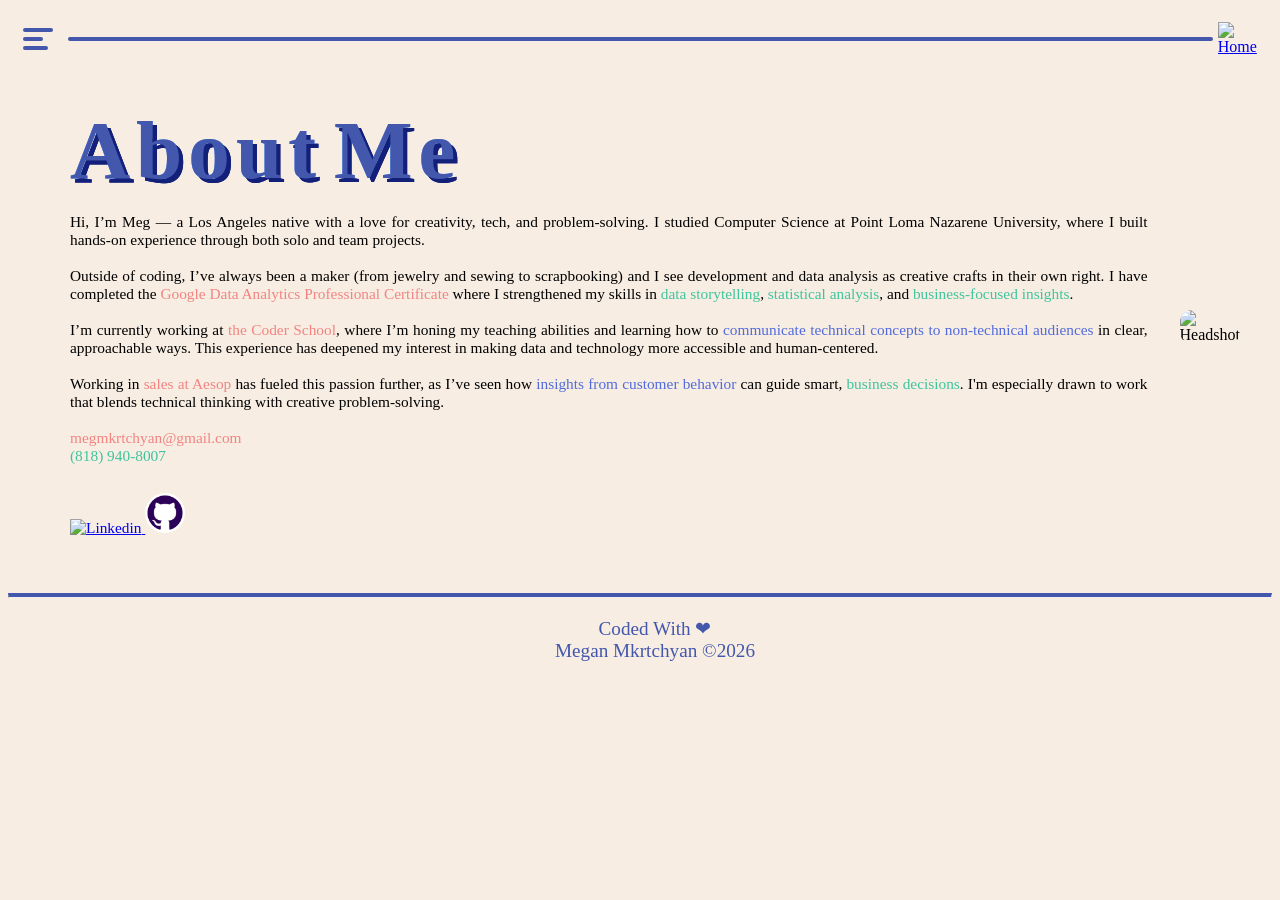
==== Pages/aboutme.html @ 93ff2c18 "updating resume, portfolio, about me" ====
<!doctype html>
<html class="no-js" lang="en" style="background-color: #f7ede2">
   <head class="wrapper">
      <style>
         .image img {
            max-width: 100%;
            height: auto;
         }
         p {
            font-family: "Nagel";
            margin-left: 30px;
         }
      </style>
      <meta charset="utf-8" />
      <title>MEG CODES</title>
      <!-- CSS Code -->
      <link rel="stylesheet" href="../megcodes.css" />
      <!-- Favicon -->
      <link rel="icon" type="../Images/favicon.png" href="../Images/favicon.png" />
      <!-- Menu -->
      <div style="display: flex; flex-direction: row; justify-content: center; align-items: center">
         <a href="#" class="nav">
            <div class="one"></div>
            <div class="two"></div>
            <div class="three"></div>
         </a>
         <div class="off-screen-menu">
            <ul>
               <li class="one1" onclick="location.href = 'aboutme.html'">About Me</li>
               <li class="two2" onclick="location.href = 'portfolio.html'">Portfolio</li>
               <li class="three3" onclick="location.href = 'resume.html'">Resume</li>
               <!-- <li class = "four4" onclick="location.href='contact.html'">Contact</li> -->
            </ul>
         </div>

         <hr class="line" />
         <a href="../index.html" class="house-icon"> <img border="0" alt="Home" src="../Images/House.png" width="60" height="60" /> </a>
      </div>
      <script src="../app.js"></script>
      <style>
         .about-container {
            display: flex;
            flex-direction: row;
            align-items: center;
            justify-content: center;
            gap: 2rem;
            padding: 2rem;
         }

         /* Make the image responsive */
         .about-image img {
            max-width: 100%;
            height: auto;
            border-radius: 12px;
         }

         /* Stack on mobile */
         @media (max-width: 768px) {
            .about-container {
               flex-direction: column;
            }
         }
      </style>
   </head>
   <body>
      <section class="about-container">
         <div>
            <h1 style="text-align: left; margin-left: 30px; color: #4357ad">
               <span class="glitch" data-glitch="A" style="font-family: &quot;Redaction 20&quot;; font-size: 6.5vw; display: inline-block; position: relative" data-text="A">A</span>
               <span class="glitch" data-glitch="b" style="font-family: &quot;Redaction 35&quot;; font-size: 6.5vw; display: inline-block; position: relative" data-text="b">b</span>
               <span class="glitch" data-glitch="o" style="font-family: &quot;Redaction 50&quot;; font-size: 6.5vw; display: inline-block; position: relative" data-text="o">o</span>
               <span class="glitch" data-glitch="u" style="font-family: &quot;Redaction 70&quot;; font-size: 6.5vw; display: inline-block; position: relative" data-text="u">u</span>
               <span class="glitch" data-glitch="t" style="font-family: &quot;Redaction 70&quot;; font-size: 6.5vw; display: inline-block; position: relative" data-text="t">t</span>
               &nbsp;
               <span class="glitch" data-glitch="M" style="font-family: &quot;Redaction 100&quot;; font-size: 6.5vw; display: inline-block; position: relative" data-text="M">M</span>
               <span class="glitch" data-glitch="e" style="font-family: &quot;Redaction 100&quot;; font-size: 6.5vw; display: inline-block; position: relative" data-text="e">e</span>
            </h1>
            <p style="text-align: justify; font-size: 1.2vw">
               Hi, I’m Meg — a Los Angeles native with a love for creativity, tech, and problem-solving. I studied Computer Science at Point Loma Nazarene University, where I built hands-on experience through both solo and team projects. <br /><br />

               Outside of coding, I’ve always been a maker (from jewelry and sewing to scrapbooking) and I see development and data analysis as creative crafts in their own right. I have completed the
               <span class="pink">Google Data Analytics Professional Certificate</span> where I strengthened my skills in <span class="teal">data storytelling</span>, <span class="teal">statistical analysis</span>, and
               <span class="teal">business-focused insights</span>. <br /><br />
               I’m currently working at <span class="pink">the Coder School</span>, where I’m honing my teaching abilities and learning how to <span class="purple">communicate technical concepts to non-technical audiences </span>in clear, approachable
               ways. This experience has deepened my interest in making data and technology more accessible and human-centered. <br /><br />
               Working in <span class="pink">sales at Aesop</span> has fueled this passion further, as I’ve seen how <span class="purple">insights from customer behavior</span> can guide smart, <span class="teal">business decisions</span>. I'm especially
               drawn to work that blends technical thinking with creative problem-solving.<br /><br />
               <span class="pink">megmkrtchyan@gmail.com </span><br />
               <span class="teal">(818) 940-8007</span><br /><br />
               <a href="https://www.linkedin.com/in/megan-mkrtchyan-2769741b2/" target="_blank">
                  <img src="../Images/Untitled_design-removebg-preview.png" alt="Linkedin" height="40" style="margin-top: 10px" />
               </a>
               <a href="https://github.com/megmkr" target="_blank">
                  <img src="../Images/github.png" alt="Github" height="40" style="margin-top: 10px" />
               </a>
            </p>
         </div>
         <div class="about-image">
            <img src="../Images/Headshot B&W.jpeg" alt="Headshot" />
         </div>
      </section>
   </body>
   <div>
      <hr style="border-top: 4px solid #4357ad; text-align: center" />
      <p class="footer">
         Coded With &#10084; <br />
         Megan Mkrtchyan ©2026 <br />
      </p>
   </div>
</html>
---- megcodes.css ----
/*
 *	WebFont Package Licensed to Megan Mkrtchyan
 */
@font-face {
   font-family: "Nagel";
   src: url("nagel-font-family/Nagel_Regular.woff") format("woff2");
   font-weight: 400;
   font-style: normal;
   font-display: swap;
}
/* Redaction Regular */
@font-face {
   font-family: "Redaction";
   src: url("woff2/Redaction-Regular.woff2") format("woff2");
   font-weight: 400;
   font-style: normal;
   font-display: swap;
}

/* Redaction Italic */
@font-face {
   font-family: "Redaction";
   src: url("woff2/Redaction-Italic.woff2") format("woff2");
   font-weight: 400;
   font-style: italic;
   font-display: swap;
}

/* Redaction Bold */
@font-face {
   font-family: "Redaction";
   src: url("woff2/Redaction-Bold.woff2") format("woff2");
   font-weight: 700;
   font-style: normal;
   font-display: swap;
}

/* Redaction 10 Regular */
@font-face {
   font-family: "Redaction 10";
   src: url("woff2/Redaction10-Regular.woff2") format("woff2");
   font-weight: 400;
   font-style: normal;
   font-display: swap;
}

/* Redaction 10 Regular Italic */
@font-face {
   font-family: "Redaction 10";
   src: url("woff2/Redaction10-Italic.woff2") format("woff2");
   font-weight: 400;
   font-style: italic;
   font-display: swap;
}

/* Redaction 10 Bold */
@font-face {
   font-family: "Redaction 10";
   src: url("woff2/Redaction10-Bold.woff2") format("woff2");
   font-weight: 700;
   font-style: normal;
   font-display: swap;
}

/* Redaction 100 Regular */
@font-face {
   font-family: "Redaction 100";
   src: url("woff2/Redaction100-Regular.woff2") format("woff2");
   font-weight: 400;
   font-style: normal;
   font-display: swap;
}

/* Redaction 100 Regular Italic */
@font-face {
   font-family: "Redaction 100";
   src: url("woff2/Redaction100-Italic.woff2") format("woff2");
   font-weight: 400;
   font-style: italic;
   font-display: swap;
}

/* Redaction 100 Bold */
@font-face {
   font-family: "Redaction 100";
   src: url("woff2/Redaction100-Bold.woff2") format("woff2");
   font-weight: 700;
   font-style: normal;
   font-display: swap;
}

/* Redaction 20 Regular */
@font-face {
   font-family: "Redaction 20";
   src: url("woff2/Redaction20-Regular.woff2") format("woff2");
   font-weight: 400;
   font-style: normal;
   font-display: swap;
}

/* Redaction 20 Regular Italic */
@font-face {
   font-family: "Redaction 20";
   src: url("woff2/Redaction20-Italic.woff2") format("woff2");
   font-weight: 400;
   font-style: italic;
   font-display: swap;
}

/* Redaction 20 Bold */
@font-face {
   font-family: "Redaction 20";
   src: url("woff2/Redaction20-Bold.woff2") format("woff2");
   font-weight: 700;
   font-style: normal;
   font-display: swap;
}

/* Redaction 35 Regular */
@font-face {
   font-family: "Redaction 35";
   src: url("woff2/Redaction35-Regular.woff2") format("woff2");
   font-weight: 400;
   font-style: normal;
   font-display: swap;
}

/* Redaction 35 Regular Italic */
@font-face {
   font-family: "Redaction 35";
   src: url("woff2/Redaction35-Italic.woff2") format("woff2");
   font-weight: 400;
   font-style: italic;
   font-display: swap;
}

/* Redaction 35 Bold */
@font-face {
   font-family: "Redaction 35";
   src: url("woff2/Redaction35-Bold.woff2") format("woff2");
   font-weight: 700;
   font-style: normal;
   font-display: swap;
}

/* Redaction 50 Regular */
@font-face {
   font-family: "Redaction 50";
   src: url("woff2/Redaction50-Regular.woff2") format("woff2");
   font-weight: 400;
   font-style: normal;
   font-display: swap;
}

/* Redaction 50 Regular Italic */
@font-face {
   font-family: "Redaction 50";
   src: url("woff2/Redaction50-Italic.woff2") format("woff2");
   font-weight: 400;
   font-style: italic;
   font-display: swap;
}

/* Redaction 50 Bold */
@font-face {
   font-family: "Redaction 50";
   src: url("woff2/Redaction50-Bold.woff2") format("woff2");
   font-weight: 700;
   font-style: normal;
   font-display: swap;
}

/* Redaction 70 Regular */
@font-face {
   font-family: "Redaction 70";
   src: url("woff2/Redaction70-Regular.woff2") format("woff2");
   font-weight: 400;
   font-style: normal;
   font-display: swap;
}

/* Redaction 70 Regular Italic */
@font-face {
   font-family: "Redaction 70";
   src: url("woff2/Redaction70-Italic.woff2") format("woff2");
   font-weight: 400;
   font-style: italic;
   font-display: swap;
}

/* Redaction 70 Bold */
@font-face {
   font-family: "Redaction 70";
   src: url("woff2/Redaction70-Bold.woff2") format("woff2");
   font-weight: 700;
   font-style: normal;
   font-display: swap;
}
h1 {
   margin-top: 0; /* Adjust as needed */
   margin-bottom: 0; /* Adjust as needed */
   margin-left: 0;
   margin-right: 0;
}
h2 {
   font-family: "Redaction";
   font-style: italic;
   font-size: 4vw;
   text-align: center;
   text-decoration: underline;
}
.footer {
   font-family: Nagel;
   font-size: 1.2rem;
   color: #4357ad;
   text-align: center;
}
.line {
   width: 92%;
   text-align: right;
   margin-right: 5px;
   border: none;
   border-radius: 15px;

   border-top: 4px solid #4357ad;
   transition: width 1s ease;
}
@media (max-width: 1300px) {
   .line.active {
      width: 35% !important; /* Reduce width on medium screens */
   }
}

@media (max-width: 1024px) {
   .line.active {
      width: 25% !important; /* Reduce width on medium screens */
   }
}

@media (max-width: 768px) {
   .line.active {
      width: 10% !important; /* Further reduce width for smaller screens */
   }
}

@media (max-width: 730px) {
   .line.active {
      width: 0% !important; /* Further reduce width for very small screens */
   }
}
.line.active {
   width: 55%;
}
.house-icon:hover {
   border-radius: 5px;
   padding: 0px;
   background-color: #d0b4de;
}
.container {
   display: flex;
   align-items: center;
   justify-content: center;
}
/* Menu Styling*/

.nav div {
   height: 4px;
   background-color: #4357ad;
   margin: 5px 0;
   border-radius: 25px;
   transition: 0.3s;
}
.nav {
   border-radius: 5px;
   padding: 15px;
   width: 30px;
}
/* Nav Animation */
.one {
   width: 30px;
}
.two {
   width: 20px;
}
.three {
   width: 25px;
}
.nav:hover div {
   width: 30px;
}
.nav:hover {
   color: white;
   background-color: #d0b4de;
}

/* off-screen-menu */
.off-screen-menu {
   font-family: "Nagel";
   height: auto; /* Allow height to adjust dynamically */
   position: absolute;
   left: 5%;
   display: flex;
   align-items: center;
   justify-content: left;
   text-align: center;
   font-size: 25px;
   opacity: 0;
   transition: opacity 0.5s ease;
   pointer-events: none; /*can't click */
   margin-right: 20px;
}
/* Style each menu item */
.off-screen-menu li {
   border-radius: 5px;
   padding: 10px 20px;
   opacity: 0;
   color: #4357ad;
   animation: fadeIn 1s forwards;
   pointer-events: none;
}
.off-screen-menu.active li {
   pointer-events: auto;
   cursor: pointer;
}
@media (max-width: 1500px) {
   .off-screen-menu {
      width: 70%;
      font-size: 22px;
   }
}

@media (max-width: 768px) {
   .off-screen-menu {
      width: 92%;
      font-size: 20px;
   }
}

@media (max-width: 480px) {
   .off-screen-menu {
      width: 100%;
      font-size: 16px;
   }
}

/* Adjust padding for medium screens */
@media (max-width: 1024px) {
   .off-screen-menu li {
      padding: 8px 16px;
   }
}

/* Adjust padding for smaller screens */
@media (max-width: 768px) {
   .off-screen-menu li {
      padding: 6px 12px;
   }
}

/* Adjust padding for very small screens */
@media (max-width: 480px) {
   .off-screen-menu li {
      margin-left: 0px;
      margin-right: 0px;
      padding-left: 2px;
      padding-right: 2px;
      left: 0px;
   }
}
/* Define the fade-in animation */
@keyframes fadeIn {
   from {
      opacity: 0;
   }
   to {
      opacity: 1;
   }
}

.off-screen-menu li:hover {
   color: white;
   background-color: #4357ad;
}
/* Align items in a row */
.off-screen-menu ul {
   list-style: none; /* Remove bullet points */
   display: flex; /* Display list items horizontally*/
   gap: 30px; /* Space between items */
}
/* Fade in the menu when active */
.off-screen-menu.active {
   opacity: 1; /* Fully visible */
   pointer-events: auto;
}

/* Glitch Effect */
.glitch {
   position: relative;
   text-shadow: rgb(18, 32, 122) 0.05em 0.05em 0;
}
.glitch:before,
.glitch:after {
   display: block;
   content: attr(data-glitch);
   position: absolute;
   top: 0;
   left: 0;
   opacity: 0.8;
}
.glitch:before {
   animation: glitch-color 0.5s cubic-bezier(0.25, 0.46, 0.45, 0.94) both infinite;
   color: #0ff;
   z-index: -1;
}
.glitch:after {
   animation: glitch-color 0.5s cubic-bezier(0.25, 0.46, 0.45, 0.94) reverse both infinite;
   color: #ff00ff;
   z-index: -2;
}
@keyframes glitch-color {
   0% {
      transform: translate(0);
   }

   20% {
      transform: translate(-3px, 3px);
   }

   40% {
      transform: translate(-3px, -3px);
   }

   60% {
      transform: translate(3px, 3px);
   }

   80% {
      transform: translate(3px, -3px);
   }

   to {
      transform: translate(0);
   }
}

.pink {
   color: #f28482;
}
.teal {
   color: #3fc49e;
}
.yellow {
   color: #f6bd60;
}
.purple {
   color: #526bdc;
}
.text-video-container {
   display: flex;
   align-items: center;
   justify-content: space-between;
   gap: 2rem;
   padding: 2rem;
   flex-wrap: wrap;
}

.text-section {
   flex: 1.3 1 400px;
}
.video-section {
   flex: 1 0 400px;
   position: relative;
}

.video-section video {
   width: 100%;
   height: auto;
   border-radius: 12px;
   display: block;
}

/* Stack on mobile */
@media (max-width: 768px) {
   .text-video-container {
      flex-direction: column;
   }
}

.image-row {
   display: flex;
   justify-content: space-between;
   gap: 1rem;
   margin-bottom: 1rem;
}

.image-row img {
   width: 49%; /* Adjust so both fit side-by-side */
   height: auto;
   border-radius: 8px;
   object-fit: cover;
}
.photo-grid {
   display: flex;
   grid-template-columns: 1fr;
   gap: 1rem;
   max-width: 1300px;
   margin: auto;
   padding: 2rem;
   flex-wrap: wrap;
}

.same-height {
   height: 250px; /* same height */
   flex: 1 1 250px;
   max-width: 100%; /* never exceed container width */
}

.tags {
   display: flex;
   flex-wrap: wrap;
   gap: 10px;
   margin-left: 5%;
   margin-right: 5%;
}
.tag {
   background-color: #4357ad;
   color: white;
   border-radius: 5px;
   padding: 5px 10px;
   font-size: 16px;
}
.tags-group {
   margin-bottom: 10px;
   margin-left: 10%;
   margin-right: 10%;
   display: flex;
   flex-wrap: wrap; /* wraps tags to next line if too long */
   gap: 8px;
   align-items: center;
}
.section {
   margin-bottom: 40px;
}
.card {
   background: none;
   border: none;
   box-shadow: none;
   padding: 0;
   margin-left: 5%;
   margin-right: 5%;
}
.content {
   border: 4px solid #4357ad;
   border-radius: 10px;
   margin-left: 20%;
   margin-right: 20%;
   background-color: #f1eeff;
}

.video-wrapper {
   position: relative;
}

.video-loader {
   position: absolute;
   inset: 0;
   display: flex;
   align-items: center;
   justify-content: center;
   background: #4357ad;
   border-radius: 10px;
   color: white;
   font-size: 2vw;
   z-index: 2;
   font-family: "Nagel";
}

.matched-video {
   width: 100%;
   display: none;
}
.carousel {
   display: flex;
   align-items: center;
   justify-content: center;
   gap: 10px;
}

.carousel-track {
   display: flex;
   overflow-x: auto;
   gap: 10px;
   width: 80%;
   scroll-behavior: smooth;
}

.carousel-track img {
   height: 450px;
   cursor: pointer;
   border-radius: 8px;
   transition: transform 0.2s;
}

.carousel-track img:hover {
   transform: scale(1.05);
}

/* Modal (fullscreen preview) */
.modal {
   display: none;
   position: fixed;
   z-index: 999;
   top: 0;
   left: 0;
   width: 100%;
   height: 100%;
   background-color: rgba(0, 0, 0, 0.9);
   justify-content: center;
   align-items: center;
}

.modal img {
   max-width: 90%;
   max-height: 90%;
}

.modal .close {
   position: absolute;
   top: 20px;
   right: 40px;
   font-size: 40px;
   color: white;
   cursor: pointer;
}
.nav2 {
   font-size: 24px;
   cursor: pointer;
   border: none;
   background-color: #fdf5e6;
   padding: 10px 15px;
   border-radius: 50%;
   transition: all 0.2s ease;
}
.nav2:hover {
   background-color: #526bdc;
   color: #ffffff;
}
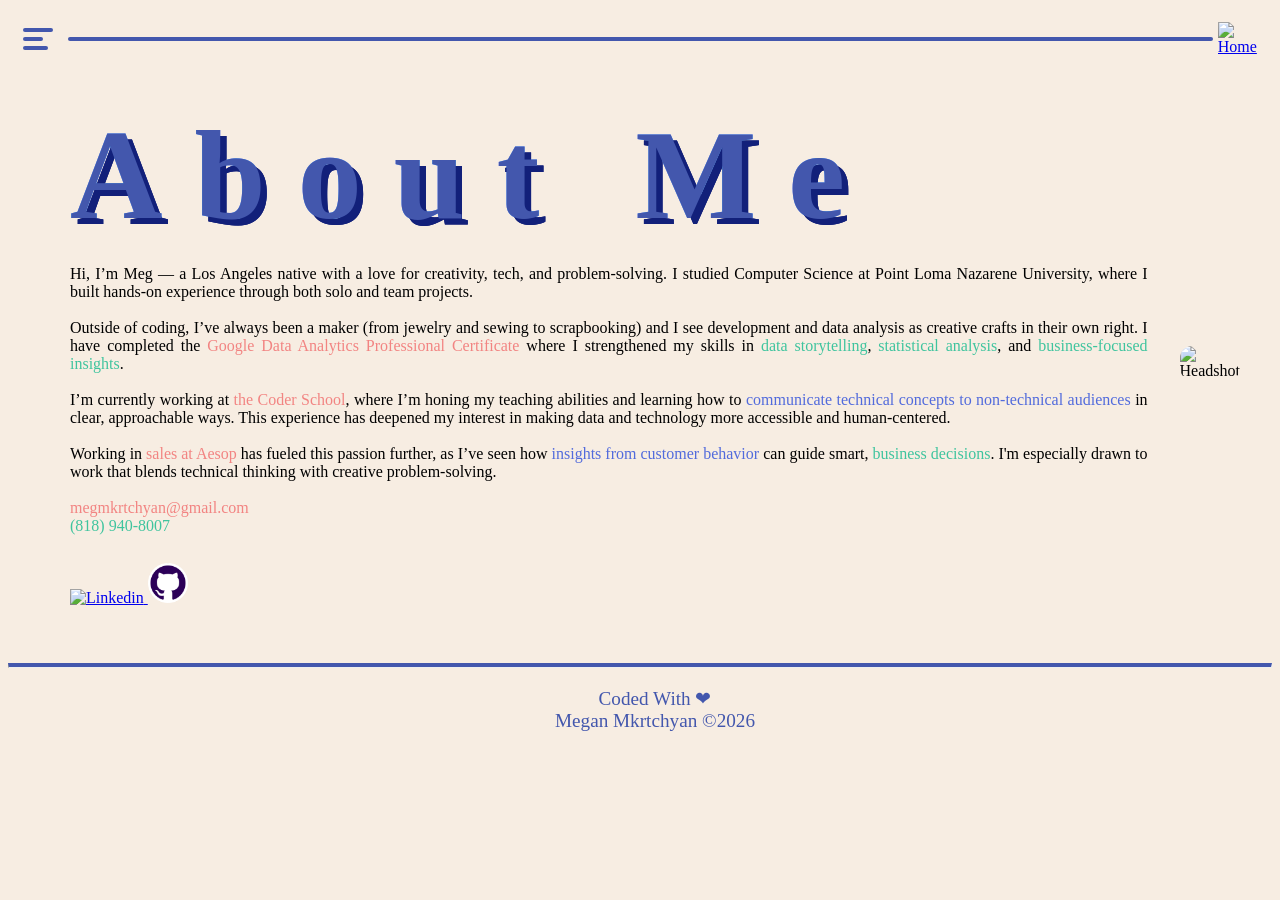
==== commit d1d542f6: "fix mobile format" ====
--- a/Pages/aboutme.html
+++ b/Pages/aboutme.html
@@ -11,7 +11,7 @@
             margin-left: 30px;
          }
       </style>
-      <meta charset="utf-8" />
+      <meta name="viewport" content="width=device-width, initial-scale=1.0" />
       <title>MEG CODES</title>
       <!-- CSS Code -->
       <link rel="stylesheet" href="../megcodes.css" />
@@ -65,17 +65,17 @@
    <body>
       <section class="about-container">
          <div>
-            <h1 style="text-align: left; margin-left: 30px; color: #4357ad">
-               <span class="glitch" data-glitch="A" style="font-family: &quot;Redaction 20&quot;; font-size: 6.5vw; display: inline-block; position: relative" data-text="A">A</span>
-               <span class="glitch" data-glitch="b" style="font-family: &quot;Redaction 35&quot;; font-size: 6.5vw; display: inline-block; position: relative" data-text="b">b</span>
-               <span class="glitch" data-glitch="o" style="font-family: &quot;Redaction 50&quot;; font-size: 6.5vw; display: inline-block; position: relative" data-text="o">o</span>
-               <span class="glitch" data-glitch="u" style="font-family: &quot;Redaction 70&quot;; font-size: 6.5vw; display: inline-block; position: relative" data-text="u">u</span>
-               <span class="glitch" data-glitch="t" style="font-family: &quot;Redaction 70&quot;; font-size: 6.5vw; display: inline-block; position: relative" data-text="t">t</span>
+            <h1 style="text-align: left; margin-left: 30px; font-size: 10vw; color: #4357ad">
+               <span class="glitch" data-glitch="A" style="font-family: &quot;Redaction 20&quot;; display: inline-block; position: relative" data-text="A">A</span>
+               <span class="glitch" data-glitch="b" style="font-family: &quot;Redaction 35&quot;; display: inline-block; position: relative" data-text="b">b</span>
+               <span class="glitch" data-glitch="o" style="font-family: &quot;Redaction 50&quot;; display: inline-block; position: relative" data-text="o">o</span>
+               <span class="glitch" data-glitch="u" style="font-family: &quot;Redaction 70&quot;; display: inline-block; position: relative" data-text="u">u</span>
+               <span class="glitch" data-glitch="t" style="font-family: &quot;Redaction 70&quot;; display: inline-block; position: relative" data-text="t">t</span>
                &nbsp;
-               <span class="glitch" data-glitch="M" style="font-family: &quot;Redaction 100&quot;; font-size: 6.5vw; display: inline-block; position: relative" data-text="M">M</span>
-               <span class="glitch" data-glitch="e" style="font-family: &quot;Redaction 100&quot;; font-size: 6.5vw; display: inline-block; position: relative" data-text="e">e</span>
+               <span class="glitch" data-glitch="M" style="font-family: &quot;Redaction 100&quot;; display: inline-block; position: relative" data-text="M">M</span>
+               <span class="glitch" data-glitch="e" style="font-family: &quot;Redaction 100&quot;; display: inline-block; position: relative" data-text="e">e</span>
             </h1>
-            <p style="text-align: justify; font-size: 1.2vw">
+            <p style="text-align: justify; font-size: 16px">
                Hi, I’m Meg — a Los Angeles native with a love for creativity, tech, and problem-solving. I studied Computer Science at Point Loma Nazarene University, where I built hands-on experience through both solo and team projects. <br /><br />
 
                Outside of coding, I’ve always been a maker (from jewelry and sewing to scrapbooking) and I see development and data analysis as creative crafts in their own right. I have completed the
--- a/megcodes.css
+++ b/megcodes.css
@@ -201,14 +201,28 @@
    margin-bottom: 0; /* Adjust as needed */
    margin-left: 0;
    margin-right: 0;
+   font-size: 90px;
+   @media (min-width: 768px) {
+      font-size: 9.5vw;
+   }
 }
 h2 {
    font-family: "Redaction";
    font-style: italic;
-   font-size: 4vw;
+   font-size: 4.5vw;
    text-align: center;
    text-decoration: underline;
-}
+   @media (min-width: 768px) {
+      font-size: 35px;
+   }
+}
+p {
+   font-size: 3vw;
+   @media (min-width: 768px) {
+      font-size: 16px;
+   }
+}
+
 .footer {
    font-family: Nagel;
    font-size: 1.2rem;
@@ -465,16 +479,21 @@
 }
 
 .text-section {
-   flex: 1.3 1 400px;
+   flex: 1 1 auto;
+   @media (min-width: 768px) {
+      flex: 1 0 400px;
+   }
 }
 .video-section {
-   flex: 1 0 400px;
+   flex: 1 1 auto;
    position: relative;
+   @media (min-width: 768px) {
+      flex: 1 0 400px;
+   }
 }
 
 .video-section video {
    width: 100%;
-   height: auto;
    border-radius: 12px;
    display: block;
 }
@@ -504,8 +523,6 @@
    grid-template-columns: 1fr;
    gap: 1rem;
    max-width: 1300px;
-   margin: auto;
-   padding: 2rem;
    flex-wrap: wrap;
 }
 
@@ -555,6 +572,14 @@
    margin-left: 20%;
    margin-right: 20%;
    background-color: #f1eeff;
+}
+
+/* Smaller screens */
+@media (max-width: 799px) {
+   .content {
+      margin-left: 5%;
+      margin-right: 5%;
+   }
 }
 
 .video-wrapper {
@@ -645,3 +670,15 @@
    background-color: #526bdc;
    color: #ffffff;
 }
+.tags {
+   font-family: "Nagel";
+   font-size: 3vw;
+   margin-left: 5%;
+   margin-right: 5%;
+   justify-content: center;
+   @media (min-width: 768px) {
+      font-size: 22px;
+      margin-left: 20%;
+      margin-right: 20%;
+   }
+}
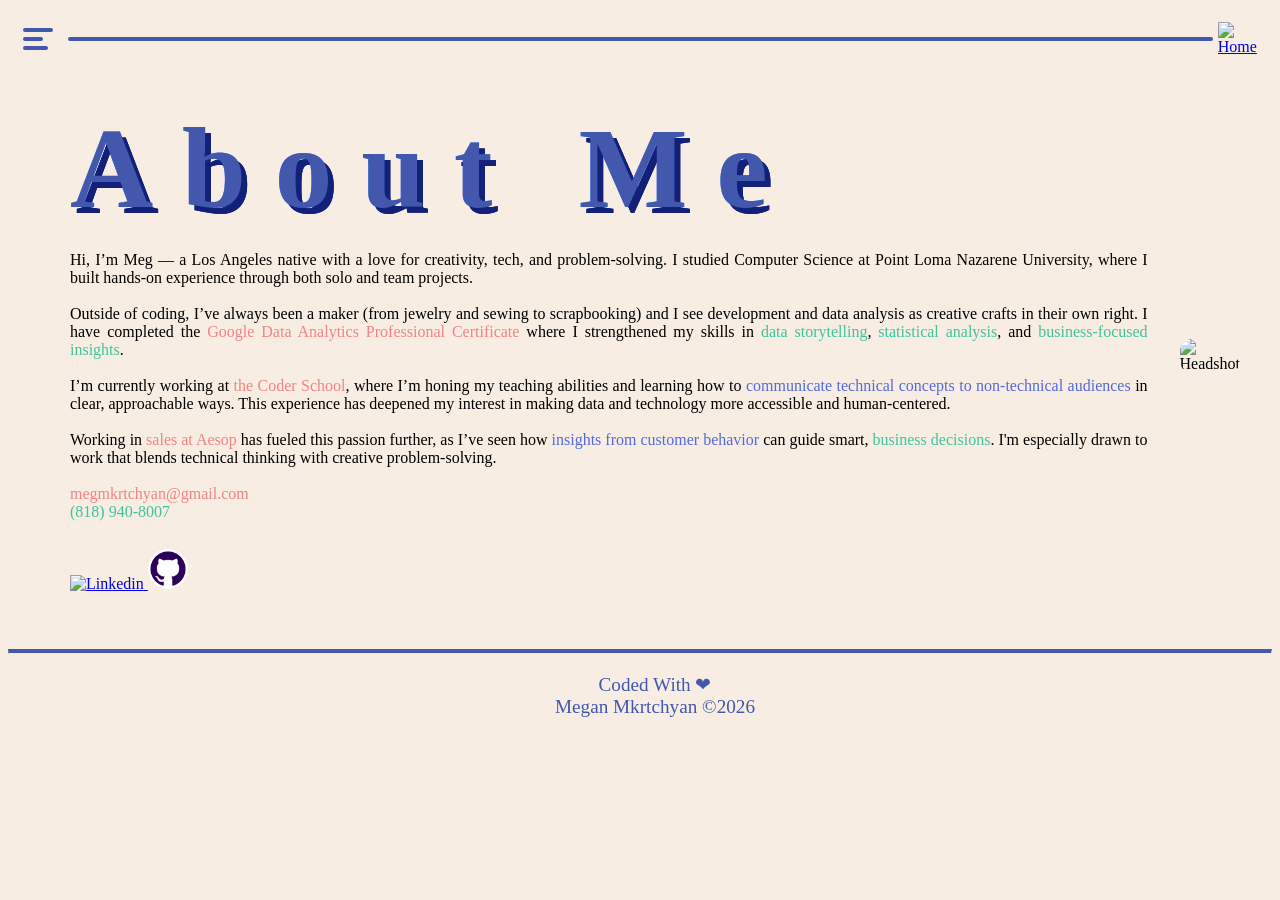
==== commit f5b57131: "changing font size" ====
--- a/Pages/aboutme.html
+++ b/Pages/aboutme.html
@@ -65,7 +65,7 @@
    <body>
       <section class="about-container">
          <div>
-            <h1 style="text-align: left; margin-left: 30px; font-size: 10vw; color: #4357ad">
+            <h1 style="text-align: left; margin-left: 30px; font-size: 9vw; color: #4357ad">
                <span class="glitch" data-glitch="A" style="font-family: &quot;Redaction 20&quot;; display: inline-block; position: relative" data-text="A">A</span>
                <span class="glitch" data-glitch="b" style="font-family: &quot;Redaction 35&quot;; display: inline-block; position: relative" data-text="b">b</span>
                <span class="glitch" data-glitch="o" style="font-family: &quot;Redaction 50&quot;; display: inline-block; position: relative" data-text="o">o</span>
--- a/megcodes.css
+++ b/megcodes.css
@@ -2,7 +2,7 @@
  *	WebFont Package Licensed to Megan Mkrtchyan
  */
 @font-face {
-   font-family: "Nagel";
+   font-family: Nagel;
    src: url("nagel-font-family/Nagel_Regular.woff") format("woff2");
    font-weight: 400;
    font-style: normal;
@@ -10,7 +10,7 @@
 }
 /* Redaction Regular */
 @font-face {
-   font-family: "Redaction";
+   font-family: Redaction;
    src: url("woff2/Redaction-Regular.woff2") format("woff2");
    font-weight: 400;
    font-style: normal;
@@ -19,7 +19,7 @@
 
 /* Redaction Italic */
 @font-face {
-   font-family: "Redaction";
+   font-family: Redaction;
    src: url("woff2/Redaction-Italic.woff2") format("woff2");
    font-weight: 400;
    font-style: italic;
@@ -28,7 +28,7 @@
 
 /* Redaction Bold */
 @font-face {
-   font-family: "Redaction";
+   font-family: Redaction;
    src: url("woff2/Redaction-Bold.woff2") format("woff2");
    font-weight: 700;
    font-style: normal;
@@ -206,8 +206,27 @@
       font-size: 9.5vw;
    }
 }
+.about-me {
+   text-align: left;
+   margin-left: 30px;
+   font-size: 10vw;
+   color: #4357ad;
+   @media (min-width: 768px) {
+      font-size: 6vw;
+   }
+}
 h2 {
-   font-family: "Redaction";
+   font-family: Redaction;
+   font-style: italic;
+   font-size: 8.5vw;
+   text-align: center;
+   text-decoration: underline;
+   @media (min-width: 768px) {
+      font-size: 35px;
+   }
+}
+h3 {
+   font-family: Redaction;
    font-style: italic;
    font-size: 4.5vw;
    text-align: center;
@@ -309,7 +328,7 @@
 
 /* off-screen-menu */
 .off-screen-menu {
-   font-family: "Nagel";
+   font-family: Nagel;
    height: auto; /* Allow height to adjust dynamically */
    position: absolute;
    left: 5%;
@@ -597,7 +616,7 @@
    color: white;
    font-size: 2vw;
    z-index: 2;
-   font-family: "Nagel";
+   font-family: Nagel;
 }
 
 .matched-video {
@@ -671,7 +690,6 @@
    color: #ffffff;
 }
 .tags {
-   font-family: "Nagel";
    font-size: 3vw;
    margin-left: 5%;
    margin-right: 5%;
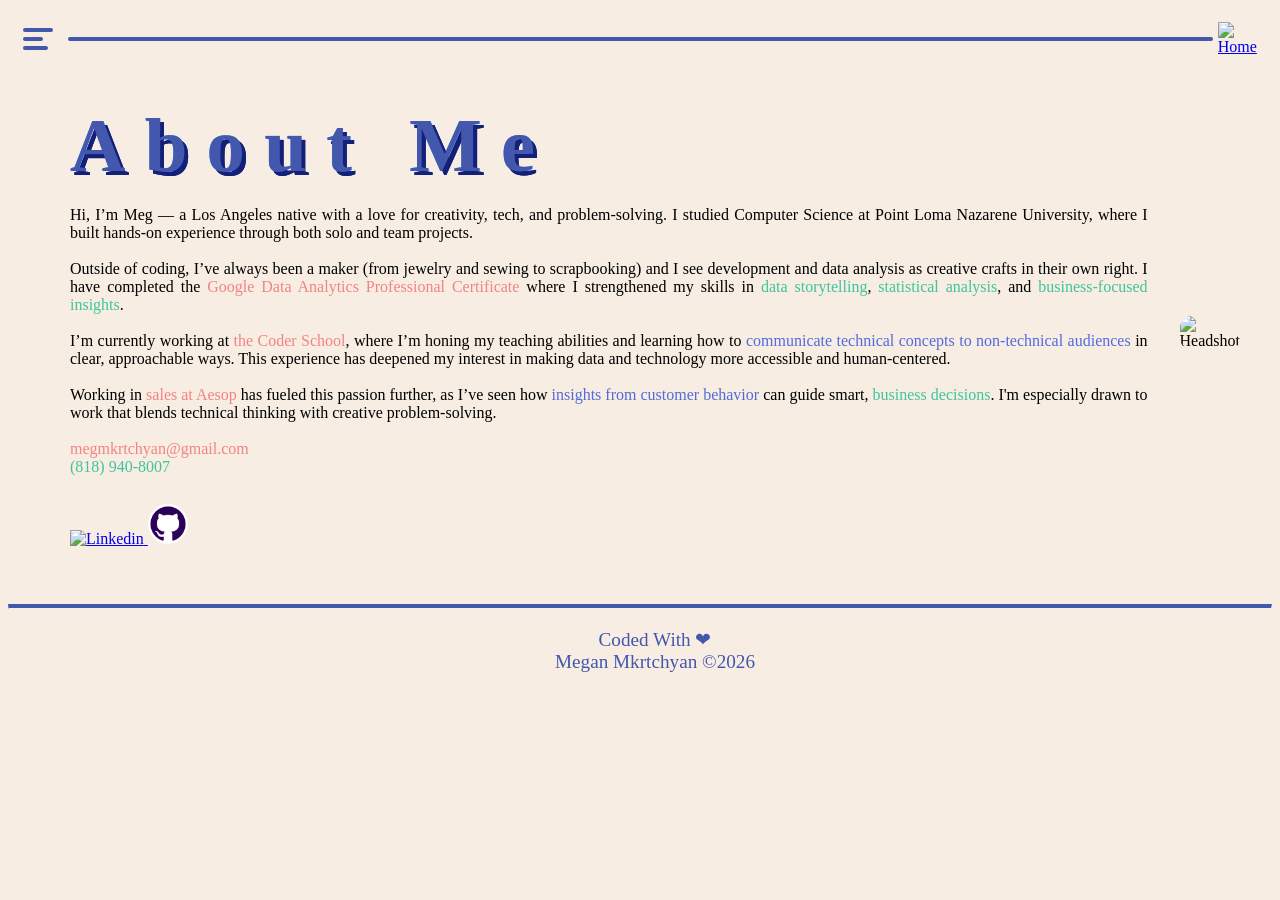
==== commit 497358a2: "changing font size" ====
--- a/Pages/aboutme.html
+++ b/Pages/aboutme.html
@@ -65,7 +65,7 @@
    <body>
       <section class="about-container">
          <div>
-            <h1 style="text-align: left; margin-left: 30px; font-size: 9vw; color: #4357ad">
+            <h1 class="about-me">
                <span class="glitch" data-glitch="A" style="font-family: &quot;Redaction 20&quot;; display: inline-block; position: relative" data-text="A">A</span>
                <span class="glitch" data-glitch="b" style="font-family: &quot;Redaction 35&quot;; display: inline-block; position: relative" data-text="b">b</span>
                <span class="glitch" data-glitch="o" style="font-family: &quot;Redaction 50&quot;; display: inline-block; position: relative" data-text="o">o</span>
